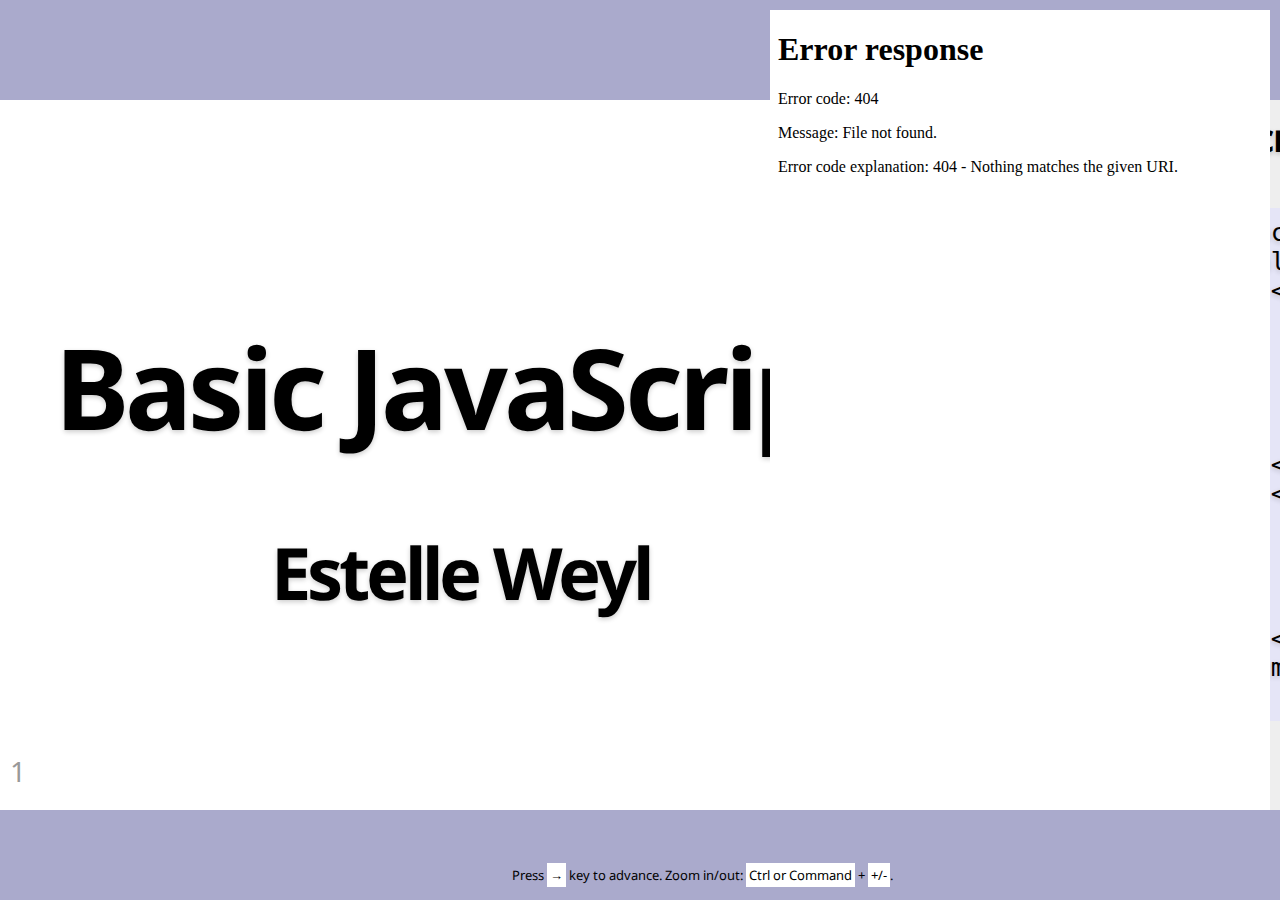
==== index.html @ f4d11ced "Hopefully gh pages exists" ====
<!doctype HTML>
<html> 
  <head> 
    <meta charset="utf-8" />
    <title>Intro to JavaScript: Part 1</title>
    <link href="http://fonts.googleapis.com/css?family=Droid+Sans|Droid+Sans+Mono|Tangerine" rel="stylesheet" type="text/css" />
<link href="css.css" rel="stylesheet"/>
    
  </head> 
  <body> 
  
  <div id="topinfo">
  </div>
  
  <div id="info">
    <p>Press <span class="key">&rarr;</span> key to advance.
    Zoom in/out: <span class="key">Ctrl or Command</span> + <span class="key">+/-</span>.
    </p>
  </div>
  
  <div id="presentation">
  
   <div id="presentation-counter"></div>
      
   <div id="slides">
   
    
    <div class="slide intro">
     <header><hgroup> 
      <h1>Basic JavaScript</h1> 
      <h2>Estelle Weyl</h2>
     </hgroup></header>
    </div> 
    
    
   <div class="slide normal"> 
     <header><h1>Javascript in HTML</h1></header> 
     <section class="content"> 
     <pre contenteditable>&lt;!doctype html&gt;
&lt;html&gt;
    &lt;head&gt;
        &lt;title&gt;This is a document&lt;/title&gt;
        <span class="imp">&lt;script href=&quot;js/script.js&quot;&gt;&lt;/script&gt;</span>
        <span class="imp">&lt;script&gt;</span>
        	/* code goes here */
        <span class="imp">&lt;/script&gt;</span>
    &lt;/head&gt;
    &lt;body onload=&quot;badPlaceToPutJSButAllowed();&quot;&gt;
        <span class="imp">&lt;script&gt;</span>
       	 // also allowed here
        <span class="imp">&lt;/script&gt;</span>
        <span class="imp">&lt;script href=&quot;js/script2.js&quot;&gt;&lt;/script&gt;</span>
    &lt;/body&gt;
&lt;/html&gt;
     </pre>
     </section>
 </div> 
   
    
  <div class="slide normal"> 
     <header><h1>Sytnax</h1></header> 
     <section class="content"> 
     <p>Statments</p>
     <pre contenteditable>
     alert('this is an alert');
     var addition = 14 * 7;
     </pre>
     <p>Comments
     <pre contenteditable>
     // this is a single line comment
     
     /* 
        this is a multi-
        line comment
     */</pre>
     </section>
 </div>    
    
    <div class="slide normal"> 
     <header><h1>Types of Data</h1></header> 
     <section class="content"> 
     <ul>
     	<li>Numbers </li>
        <li>Strings</li>
        <li>Booleans</li>
        <li>Objects</li>
     </ul>
    
     <pre contenteditable>     'Estelle'
     "Estelle"
     "It's JavaScript"
     'It\'s JavaScript'
     true
     27
     3.1415
     window</pre>
     <p>Everything in JavaScript is an Object!</p>
     </section>
    </div>
    
   
    
    
    
    <div class="slide normal"> 
     <header><h1>Declaring Strings</h1></header> 
     <section class="content"> 
     <pre contenteditable>'Estelle'
"Estelle"
'It\'s JavaScript'
'\'\\\' is called a \'back slash\''</pre>
          <pre contenteditable>var goodString = "Really long strings" + 
  " can be concatenated across lines";

var goodString = "This is\
 another way of creating\
 a multi-line string"

var badString = &quot;This will
 fail&quot;        
          </pre>
     </section>
    </div>
    
    
     <div class="slide normal"> 
     <header><h1>Variables</h1></header> 
     <section class="content"> 
     <pre contenteditable>
// 2 steps: Name and declare the variable
var firstName;
firstName = "Estelle";

// Name and declare in one step
var firstName = "Estelle";
     </pre>
     <ul>
     	<li>begin with letters, numbers, $ or _</li>
     	<li>only contain  letters, numbers, $ and _</li>
     	<li>case sensitive</li>
     	<li>Avoid reserved words &rarr;</li>
     	<li>Choose clarity and meaning</li>
     	<li>pick a naming convention and stick with it</li>
     </ul>
     </section>
 </div> 


    
    
     <div class="slide normal"> 
     <section class="content" style="-webkit-column-count:4">
     <ul>
  <li>break</li>
  <li>case</li>
  <li>catch</li>
  <li>continue</li>
  <li>debugger</li>
  <li>default</li>
  <li>delete</li>
  <li>do</li>
  <li>else</li>
  <li>finally</li>
  <li>for</li>
  <li>function</li>
  <li>if</li>
  <li>in</li>
  <li>instanceof</li>
  <li>new</li>
  <li>return</li>
  <li>switch</li>
  <li>this</li>
  <li>throw</li>
  <li>try</li>
  <li>typeof</li>
  <li>var</li>
  <li>void</li>
  <li>while</li>
  <li style="border-bottom:1px solid">with</li>

       <li>class</li>
       <li>enum</li>
       <li>export</li>
       <li>extends</li>
       <li>import</li>
       <li>super</li>
       <li>implements</li>
       <li>interface</li>
       <li>let</li>
       <li>package</li>
       <li>private</li>
       <li>protected</li>
       <li>public</li>
       <li>static</li>
       <li style="border-bottom:1px solid">yield</li>
       <li>abstract</li>
       <li>boolean</li>
       <li>byte</li>
       <li>char</li>
       <li>const</li>
       <li>double</li>
       <li>final</li>
       <li>float</li>
       <li>goto</li>
       <li>import</li>
       <li>int</li>
       <li>long</li>
       <li>native</li>
       <li>short</li>
       <li>synchronized</li>
       <li>throws</li>
       <li>transient</li>
       <li style="border-bottom:1px solid">volatile</li>
   
     <li>true</li>
     <li>false</li>
     <li>null</li>
     <li>undefined</li>
     </ul>
     </section>
 </div>   
    
    
 <div class="slide normal"> 
     <header><h1>Reserved for Browser</h1></header> 
     <section class="content" style="-webkit-column-count: 2"> 
     <ul>
       <li>alert</li>
       <li>blur</li>
       <li>closed</li>
       <li>document</li>
       <li>focus</li>
       <li>frames</li>
       <li>history</li>
       <li>innerHeight</li>
       <li>innerWidth</li>
       <li>length</li>
       <li>location</li>
       <li>navigator</li>
       <li>open</li>
       <li>outerHeight</li>
       <li>outerWidth</li>
       <li>parent</li>
       <li>screen</li>
       <li>screenX</li>
       <li>screenY</li>
       <li>statusbar</li>
       <li>window</li>
     </ul>
     </section>
 </div> 
 
      
 <div class="slide normal"> 
     <header><h1>Declaring Variables</h1></header> 
     <section class="content"> 
     <pre contenteditable>
var firstName, lastName, age, isAwesome;
    firstName = "Estelle";
    lastName = 'Weyl';
    age = 29;
    isAwesome = true;</pre>
     <pre contenteditable>
var firstName = "Estelle";
var lastName = 'Weyl';
var age = 29;
var isAwesome = true;</pre>
     <pre contenteditable>
var firstName = "Estelle",
    lastName = 'Weyl',
    age = 29,
    isAwesome = true; </pre>
      <pre contenteditable>var firstName="Estelle",lastName='Weyl',age=29,isAwesome=true;</pre>
     </section>
 </div> 

      
      
        
    <div class="slide normal advanced"> 
     <header><h1>Loosely typed language</h1></header> 
     <section class="content"> 
     <pre contenteditable>var anyValue = 'red ribbon'; // string
    anyValue = 24; // number   
    anyValue = true; // boolean
    anyValue = [3, 'red ribbon', true, 24]; //array</pre>
     </section>
 </div> 
    
 
 <div class="slide intro"> 
     <header><h1 style="text-decoration:line-through; ">Global Scope</h1></header> 
     <section class="content"> 
     </section>
 </div>

 <div class="slide normal advanced"> 
     <header><h1>Object Notation</h1></header> 
     <section class="content"> 
     <pre contenteditable>
 var person = {
    firstName: "Estelle",
    lastName: 'Weyl',
    age: 29,
    isAwesome: true
 }; </pre>
     
      <pre contenteditable>
 var person;
    person['firstName'] = "Estelle",
    person['lastName'] = 'Weyl',
    person['age'] = 29,
    person['isAwesome'] = true; </pre>
     
     
      <pre contenteditable>	
 var person;
    person.firstName =  "Estelle",
    person.lastName =  'Weyl',
    person.age = 29,
    person.isAwesome = true;</pre>
     </section>
 </div> 

 
   
        
    <div class="slide normal"> 
     <header><h1>Basic Math</h1></header> 
     <section class="content">
     <p>Operators</p>
     <ul><li>+</li>
       <li>-</li>
       <li>*</li>
       <li>/</li>
       <li>%</li>
     </ul> 
<pre contenteditable>var cost = 2.5;
var quantity = 10;
var total = cost * quantity;</pre>
<ul><li>Order of operations is same as math. Use parentheses</li>
<li>modulo &rarr; remainder</li>
</ul>
     </section>
 </div> 
   
 <div class="slide normal"> 
     <header><h1>Concatenation</h1></header> 
     <section class="content"> 
     <pre contenteditable>var firstName = "Estelle";
var lastName = "Weyl";
var fullName = firstName + " " + lastName;</pre>
<p>Joining Numbers and String</p>
<pre contenteditable>var sentence = firstName + " is not really " + age + " years old";</pre>
<pre>var notMath = '2' + 4 // 24
var yupMath = <span class="imp">+</span>'2' + 4; // 6
var yupMath = <span class="imp">Number(</span>'2'<span class="imp">)</span> + 4; // 6
var notMath = Number('2foo') + 4 // <span class="imp">NaN</span>
var yupMath = <span class="imp">parseInt(</span>'2foo'<span class="imp">)</span> + 4; // 6</pre>
     </section>
 </div>   
  
  <div class="slide normal"> 
     <header><h1>Operator Sortcuts</h1></header> 
     <section class="content"><ul style="float:left; margin-right:40px;"><li>+=</li>
       <li>-=</li>
       <li>*=</li>
       <li>/=</li>
       <li>++</li>
       <li>--</li>
     </ul>  
     <pre contenteditable style="float:left;">var increment += 1;
  ++increment;
    increment++;
var decrement -= 1;
  --decrement;
    decrement--;

    errorMessage += " " + newError;</pre>
    <pre contenteditable style="clear: both">var iteration = 0;
console.log('value of iteration is: ' + iteration++);
console.log('value of iteration is: ' + ++iteration);
</pre>
     </section>
 </div>  
  
  
  <div class="slide normal"> 
     <header><h1>MadLibs with Window Methods</h1></header> 
     <section class="content"> 
     <pre contenteditable>var color = window.prompt('Your favorite color');
var tool = window.prompt('What do you draw with?');
var count = window.prompt('Favorite Number?');
window.alert(count + ' ' + color + ' ' + tool + 's');</pre>

<pre contenteditable>var answers = {
  color: window.prompt('Favorite Color'),
  tool: window.prompt('Analog Printer?'),
  count: window.prompt('Favorite Number?'),
  message: answers.count + ' ' + answers.color + ' ' + answers.tool + 's',
  annoy: function(){ 
      alert('You told us: ' + answers.message);
    }
};
alert(answers.message);
answers.annoy();</pre>
     </section>
 </div>  
  
   <div class="slide intor"> 
     <header><h1>Exercise</h1></header> 
     <section class="content">
     <p>Get the answers to these math problems:</p>
     	<ul>
        	<li>27 * 6 - 18</li>
            <li>The value of 28 ÷ 2</li>
            <li>the remainder of 29 ÷ 3</li>
       </ul>
     <p>Get the browser to alert your name</p>
     <p>Get the browser to approximate your age with current year and birth year</p> 
     </section>
 </div>
 
 <div class="slide intro"> 
     <header><h1>Next</h1></header> 
     <section class="content">
     <a href="part_02.html">Go</a> 
     </section>
 </div>
   </div>
   
 
   <iframe src="console/index.html" id="console" frameborder="0"></iframe>
   
  </div>
  
  <script src="slides.js"></script>
  <!--[if lt IE 9]>
  <script 
  src="http://ajax.googleapis.com/ajax/libs/chrome-frame/1/CFInstall.min.js"></script>
  <script>CFInstall.check({ mode: "overlay" });</script>
  <![endif]--> 
  </body> </html>
---- css.css ----
@charset "UTF-8";
/* CSS Document */

body {
  font-size: 20px;
  font-family: 'Droid Sans', sans-serif;
  padding: 0;
  margin: 0;
  width: 100%;
  height: 100%;
  position: absolute;
  left: 0px; top: 0px;
}#info {
  font-size: small;
  position: absolute;
  bottom: 0px;
  left: 40%;
  z-index: 500;}
#topinfo {
  font-size: small;
  position: absolute;
  top: 5px;
  right: 5px;
  z-index: 500;}
.key {
  color: black;
  display: inline-block;
  padding: 3px 3px 3px 3px;
  text-shadow: none;
  letter-spacing: 0;
  position: relative;
  background: white;}
#presentation {
  position: absolute;
  height: 100%;
  width: 100%;
  left: 0px;
  top: 0px;
  display: block;
  overflow: hidden;
  background: #aac;}
.slides {
  padding-top: 10px;
  padding-bottom: 10px;
  width: 100%;
  height: 100%;
  left: 0;
  top: 0;
  position: absolute;
  display: block;
  -webkit-transition: -webkit-transform 1s ease-in-out;
  -moz-transition: -moz-transform 1s ease-in-out;
  -o-transition: -o-transform 1s ease-in-out;
  transition: transform 1s ease-in-out;  /* so it's visible in the iframe. */
  -webkit-transform: scale(0.8);
  -moz-transform: scale(0.8);
  -o-transform: scale(0.8);
  transform: scale(0.8);}
.slide {
  display: none;
  position: absolute;
  overflow: hidden;
  width: 900px;
  height: 700px;
  left: 50%;
  top: 50%;
  margin-top: -350px;
  background-color: #eee;
  -webkit-transition: all 0.25s ease-in-out;
  -moz-transition: all 0.25s ease-in-out;
  -o-transition: all 0.25s ease-in-out;
  transition: all 0.25s ease-in-out;
  -webkit-transform: scale(1);
  -moz-transform: scale(1);
  -o-transform: scale(1);
  transform: scale(1);
  padding-left: 20px;
  padding-top: 10px;}
.slide.intro {
  text-align: center;
  font-size: 200%;}
.slide.intro hgroup {
  margin-top: 200px;}
.content {
  font-size: 140%;}
.content input, button {
  font-size: 140%;}
.content td {
   border: 1px solid black;}
.invalid {
  background-color: red;}
.slide.section,.slide.intro {
  text-align: center;}
.slide.section,.slide.intro header {
  font-size: 200%;}
.slide li {
  margin-bottom: 10px;}
.slide img {
  max-height: 90%;
  border: 1px solid white;
  box-shadow: rgba(0, 0, 0, 0.1) 0 2px 5px;
  -webkit-box-shadow: rgba(0, 0, 0, 0.1) 0 2px 5px;
  -moz-box-shadow: rgba(0, 0, 0, 0.1) 0 2px 5px;
  text-align: center;}
.slide:nth-child(even) {}.slide:nth-child(odd) {}.slide p, .slide textarea {
  font-size: 120%;}
.slide .counter {
  color: #999999;
  position: absolute;
  left: 20px;
  bottom: 20px;
  display: block;
  font-size: 70%;}
.slide.title > .counter,.slide.segue > .counter,.slide.mainTitle > .counter {
  display: none;}
.force-render {
  display: block;
  visibility: hidden;}
.slide.far-past {
  display: block;
  margin-left: -2400px;}
.slide.past {
  visibility: visible;
  display: block;
  margin-left: -1600px;}
.slide.current {
  visibility: visible;
  display: block;
  margin-left: -650px;}
.slide.future {
  visibility: visible;
  display: block;
  margin-left: 500px;}
.slide.far-future {
  display: block;
  margin-left: 1500px;}
body.three-d div.slides {
  -webkit-transform: translateX(50px) scale(0.8) rotateY(10deg);
  -moz-transform: translateX(50px) scale(0.8) rotateY(10deg);
  -o-transform: translateX(50px) scale(0.8) rotateY(10deg);
  transform: translateX(50px) scale(0.8) rotateY(10deg);}
/* Content */header {
  font-weight: normal;
  letter-spacing: -.05em;
  text-shadow: rgba(0, 0, 0, 0.2) 0 2px 5px;
  left: 30px;
  top: 25px;
  font-size: 140%;}
h1 {
  font-size: 140%;
  margin-bottom: 0px;}
h2 {
  font-size: 90%;}
h1:first-child {
  margin-top: 0;}
section, footer {
  text-shadow: rgba(0, 0, 0, 0.2) 0 2px 5px;
  margin: 20px 30px 0;
  display: block;
  overflow: hidden;}
footer {
  font-size: 100%;
  margin: 20px 0 0 30px;}
a {
  color: inherit;
  display: inline-block;
  text-decoration: none;
  line-height: 110%;
  border-bottom: 2px solid #3f3f3f;}
pre {
  text-align: left;
  font-size: 90%;
  padding: 10px 20px;
  background: rgba(220, 220, 255, 0.5);
  -webkit-border-radius: 8px;
  -khtml-border-radius: 8px;
  -moz-border-radius: 8px;
  border-radius: 8px;
  bord3r: 1px solid rgba(255, 0, 0, 0.2);
  -webkit-user-modify: read-write-plaintext-only;}
pre b {
  font-weight: normal;
  color: #c61800;
  text-shadow: #c61800 0 0 1px;
  /*letter-spacing: -1px;*/}pre em {
  font-weight: normal;
  font-style: normal;
  color: #18a600;
  text-shadow: #18a600 0 0 1px;}
div.example {
  display: block;
  padding: 10px 20px;
  background: rgba(255, 255, 255, 0.4);
  -webkit-border-radius: 8px;
  -khtml-border-radius: 8px;
  -moz-border-radius: 8px;
  border-radius: 8px;
  margin-bottom: 10px;
  border: 1px solid rgba(0, 0, 0, 0.2);}
video {
  -moz-border-radius: 8px;
  -khtml-border-radius: 8px;
  -webkit-border-radius: 8px;
  border-radius: 8px;
  border: 1px solid rgba(0, 0, 0, 0.2);}
#presentation-counter {
  color: #ccc;
  font-size: 70%;
  letter-spacing: 1px;
  position: absolute;
  top: 40%;
  left: 0;
  width: 100%;
  text-align: center;}
div:not(.current).reduced {
  -webkit-transform: scale(0.8);
  -moz-transform: scale(0.8);
  -o-transform: scale(0.8);
  transform: scale(0.8);}
.no-transitions {
  -webkit-transition: none;
  -moz-transition: none;
  -o-transition: none;
  transition: none;}
.no-gradients {
  background: none;
  background-color: #fff;}
.advanced {outline:5px dotted #BE197E;}
.imp, pre strong {color:#BE197E; font-weight:bold}
    </style>
    
@media print {
		.slide {
		  page-break-inside: avoid;
		  page-break-after: always;
		  visibility: visible !important;
		  font-size: 20pt;
		  font-family: Arial, sans-serif;}
		@page {
		  size: landscape;}
		body {
		  font-size: 12pt;
		  background: white;}
		header h1 {
		  border-top: 2pt solid gray;
		  border-bottom: 1px dotted silver;}
		#presentation-counter, #info, #topinfo, .counter {
		  display: none}
}
#console {
	width: 500px;
	height: 800px;
	position:absolute;
	top:10px;
	right: 10px;
	background-color: #fff;	
}

.slide:nth-child(even) {}
.slide:nth-child(odd) { background-color: #fff;}
p + pre{margin-top: -1em; } pre+small {margin-top: -0.8em; display:block;  opacity:0.5; text-indent: 1em;}
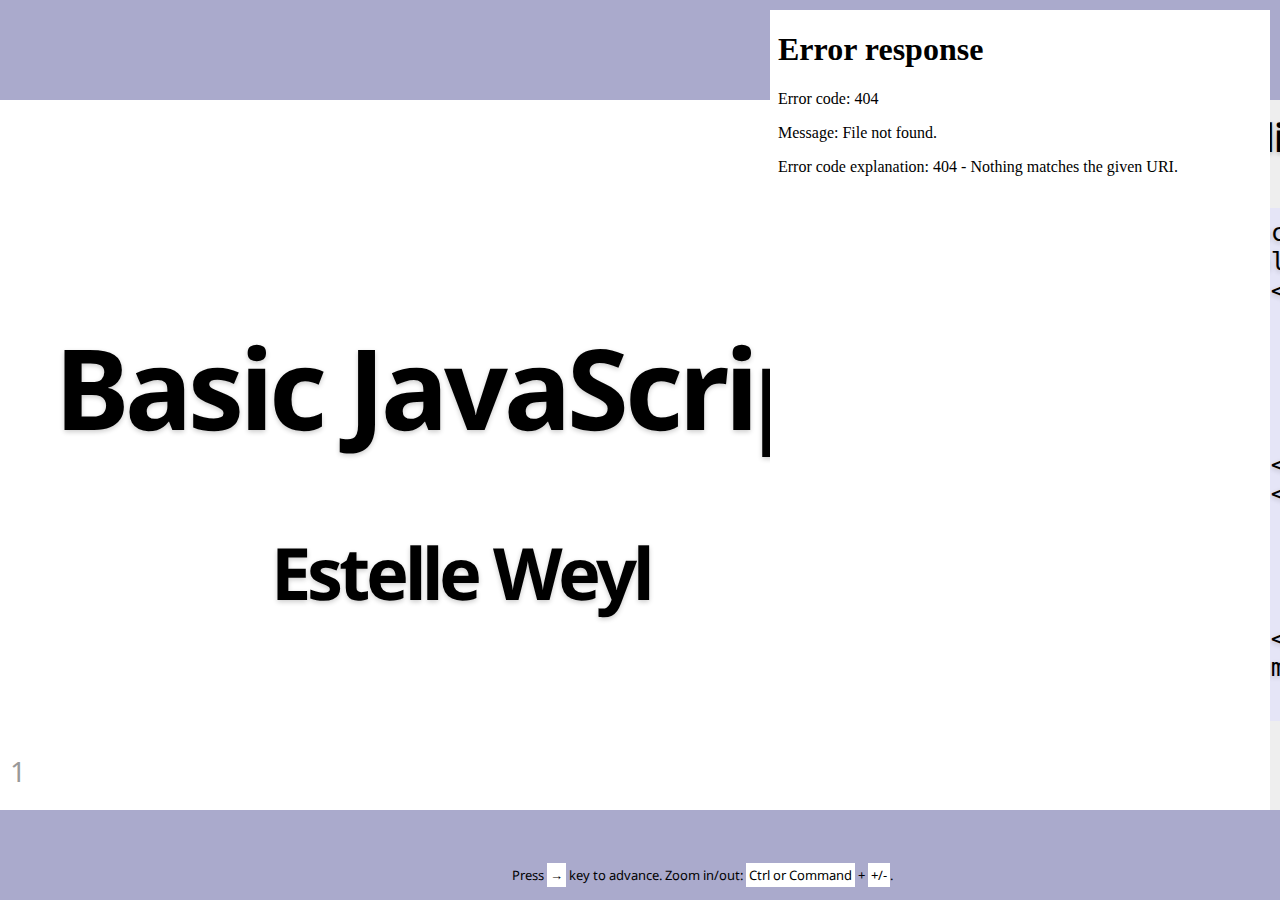
==== commit 19ae95d3: "edits" ====
--- a/index.html
+++ b/index.html
@@ -34,7 +34,7 @@
     
     
    <div class="slide normal"> 
-     <header><h1>Javascript in HTML</h1></header> 
+     <header><h1>Including Javascript in your HTML</h1></header> 
      <section class="content"> 
      <pre contenteditable>&lt;!doctype html&gt;
 &lt;html&gt;
@@ -55,24 +55,37 @@
      </pre>
      </section>
  </div> 
-   
+   <div class="slide normal"> 
+     <header><h1>Exercise</h1></header> 
+     <section class="content"> 
+      <p>Try it!<br><a href="files/01_includejs.html">Basic HTML5 template</a></p>
+      <ul>
+      	<li>Add an external script in the head</li>
+      	<li>Add an embedded script in the head</li>
+      	<li>Add an external script in the body</li>
+      	<li>Add an embedded script in the head</li>
+      </ul>
+     </section>
+ </div>
     
   <div class="slide normal"> 
      <header><h1>Sytnax</h1></header> 
      <section class="content"> 
      <p>Statments</p>
-     <pre contenteditable>
-     alert('this is an alert');
-     var addition = 14 * 7;
+     <pre contenteditable>alert('this is an alert');
+var addition = 14 * 7;
+var functionName = function(){
+    alert('an alert');
+};
      </pre>
      <p>Comments
-     <pre contenteditable>
-     // this is a single line comment
+     <pre contenteditable>// this is a single line comment
      
-     /* 
-        this is a multi-
-        line comment
-     */</pre>
+/* 
+   this is a multi-
+   line comment
+*/</pre>
+ <p>Exercise: <a href="files/01_includejs.html">Add comments to the last file</a></p>
      </section>
  </div>    
     
@@ -119,6 +132,7 @@
 var badString = &quot;This will
  fail&quot;        
           </pre>
+<p>Exercise: Copy &amp; Paste above strings in console</p>
      </section>
     </div>
     
@@ -280,10 +294,14 @@
     <div class="slide normal advanced"> 
      <header><h1>Loosely typed language</h1></header> 
      <section class="content"> 
-     <pre contenteditable>var anyValue = 'red ribbon'; // string
-    anyValue = 24; // number   
-    anyValue = true; // boolean
-    anyValue = [3, 'red ribbon', true, 24]; //array</pre>
+     <pre contenteditable>var anyValue = 'red ribbon';		// string
+     
+     
+anyValue = 24; 				// number   
+
+anyValue = true; 			// boolean
+
+anyValue = [3, 'red ribbon', true, 24];	//array</pre>
      </section>
  </div> 
     
@@ -343,20 +361,68 @@
 </ul>
      </section>
  </div> 
-   
+ 
+ 
+ <div class="slide normal"> 
+<header><h1>Addition &amp; Subtraction</h1></header> 
+<section class="content"> 
+<pre contenteditable style="font-size: larger">var easy = 2 + 2;
+var hard = 6298 + 3817;
+var sum = easy + hard;</pre>
+<pre contenteditable style="font-size:larger">var easy = 10 - 5;
+var hard = 6298 - 3817;
+var difference = hard - easy;</pre>
+</section>
+</div> 
+ 
+ <div class="slide normal"> 
+<header><h1>Multiplication &amp; Division</h1></header> 
+<section class="content"> 
+<pre contenteditable  style="font-size: larger">var easy = 5 * 5;
+var hard = 11 * 7;
+var product = easy * hard;</pre>
+
+<pre contenteditable  style="font-size: larger">var easy = 5 / 5;
+var hard = 51 / 17;
+var quotient = hard / easy;</pre>
+</section>
+</div> 
+ 
+<div class="slide normal"> 
+<header><h1>Modulus</h1></header> 
+<section class="content"> 
+<pre contenteditable  style="font-size: larger">var easy = 10 % 7;
+var hard = 41 % 7;
+var modulus = hard % easy;</pre>
+</section>
+<p style="font-size: larger">Exercise:</p>
+<ul style="font-size: larger">
+	<li>Guess the values are for the 3 slides?</li>
+    <li>Test the values in the console</li>
+    <li>Write a few equations and test in console</li>
+    </ul>
+    
+</div> 
+ 
+  
+  
+ 
+  
  <div class="slide normal"> 
      <header><h1>Concatenation</h1></header> 
      <section class="content"> 
      <pre contenteditable>var firstName = "Estelle";
 var lastName = "Weyl";
+var age = 29;
 var fullName = firstName + " " + lastName;</pre>
 <p>Joining Numbers and String</p>
 <pre contenteditable>var sentence = firstName + " is not really " + age + " years old";</pre>
-<pre>var notMath = '2' + 4 // 24
-var yupMath = <span class="imp">+</span>'2' + 4; // 6
-var yupMath = <span class="imp">Number(</span>'2'<span class="imp">)</span> + 4; // 6
-var notMath = Number('2foo') + 4 // <span class="imp">NaN</span>
-var yupMath = <span class="imp">parseInt(</span>'2foo'<span class="imp">)</span> + 4; // 6</pre>
+<pre>var notMath = '2' + 4;			// 24
+var yupMath = <span class="imp">+</span>'2' + 4; 		// 6
+var yupMath = <span class="imp">Number(</span>'2'<span class="imp">)</span> + 4; 		// 6
+var notMath = Number('2foo') + 4 	// <span class="imp">NaN</span>
+var yupMath = <span class="imp">parseInt(</span>'2foo'<span class="imp">)</span> + 4;	// 6</pre>
+<p>Exercise: Try the expressions above, and your own</p>
      </section>
  </div>   
   
@@ -397,12 +463,13 @@
   color: window.prompt('Favorite Color'),
   tool: window.prompt('Analog Printer?'),
   count: window.prompt('Favorite Number?'),
-  message: answers.count + ' ' + answers.color + ' ' + answers.tool + 's',
+  message: function(){
+	  return answers.count + ' ' + answers.color + ' ' + answers.tool + 's';
+  },
   annoy: function(){ 
-      alert('You told us: ' + answers.message);
-    }
+      alert('You told us: ' + answers.message());
+  }
 };
-alert(answers.message);
 answers.annoy();</pre>
      </section>
  </div>  
@@ -435,9 +502,5 @@
   </div>
   
   <script src="slides.js"></script>
-  <!--[if lt IE 9]>
-  <script 
-  src="http://ajax.googleapis.com/ajax/libs/chrome-frame/1/CFInstall.min.js"></script>
-  <script>CFInstall.check({ mode: "overlay" });</script>
-  <![endif]--> 
+
   </body> </html>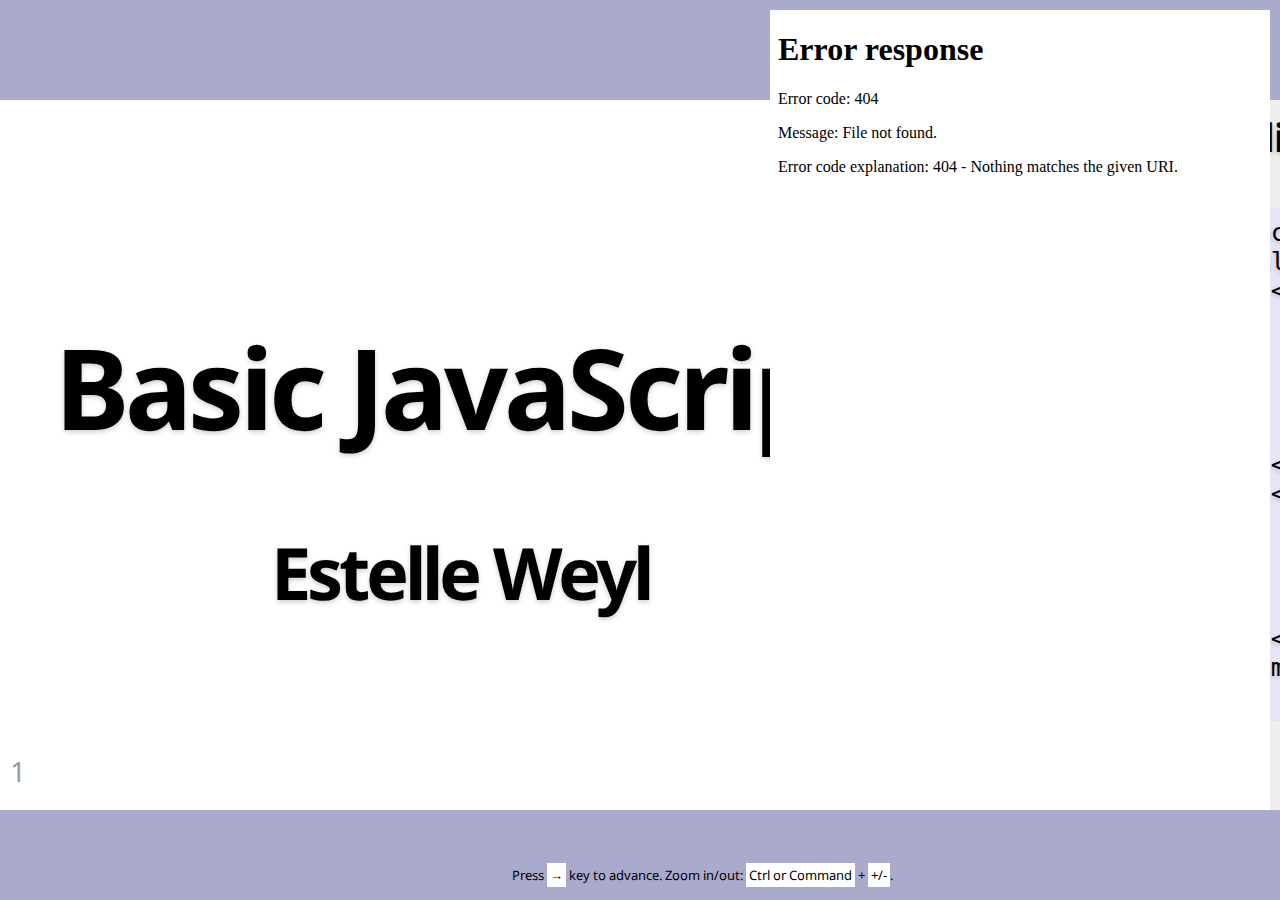
==== commit e37dba46: "minor typo fixes" ====
--- a/index.html
+++ b/index.html
@@ -63,15 +63,15 @@
       	<li>Add an external script in the head</li>
       	<li>Add an embedded script in the head</li>
       	<li>Add an external script in the body</li>
-      	<li>Add an embedded script in the head</li>
+      	<li>Add an embedded script in the body</li>
       </ul>
      </section>
  </div>
     
   <div class="slide normal"> 
-     <header><h1>Sytnax</h1></header> 
-     <section class="content"> 
-     <p>Statments</p>
+     <header><h1>Syntax</h1></header> 
+     <section class="content"> 
+     <p>Statements</p>
      <pre contenteditable>alert('this is an alert');
 var addition = 14 * 7;
 var functionName = function(){
@@ -323,16 +323,14 @@
     isAwesome: true
  }; </pre>
      
-      <pre contenteditable>
- var person;
+      <pre contenteditable>var person = new Object();
     person['firstName'] = "Estelle",
     person['lastName'] = 'Weyl',
     person['age'] = 29,
     person['isAwesome'] = true; </pre>
      
      
-      <pre contenteditable>	
- var person;
+      <pre contenteditable>var person = 'foo'; // or assign any objectish value
     person.firstName =  "Estelle",
     person.lastName =  'Weyl',
     person.age = 29,
@@ -425,9 +423,32 @@
 <p>Exercise: Try the expressions above, and your own</p>
      </section>
  </div>   
-  
+
+  
+<div class="slide normal"> 
+<header><h1>Loosely Typed language</h1></header> 
+<section class="content"> 
+<p>Type casting</p>
+<pre contenteditable>
+var yupMath = '2' * 1 + 4; 	// 6
+var yupMath = '2' * 4; 		// 8
+</pre>
+<p>&nbsp;</p>
+<pre contenteditable>
+if("1" == 1) {
+	// true
+}
+
+if("1" === 1) {
+	//false
+}</pre>
+</section>
+</div> 
+ 
+  
+
   <div class="slide normal"> 
-     <header><h1>Operator Sortcuts</h1></header> 
+     <header><h1>Operator Shortcuts</h1></header> 
      <section class="content"><ul style="float:left; margin-right:40px;"><li>+=</li>
        <li>-=</li>
        <li>*=</li>
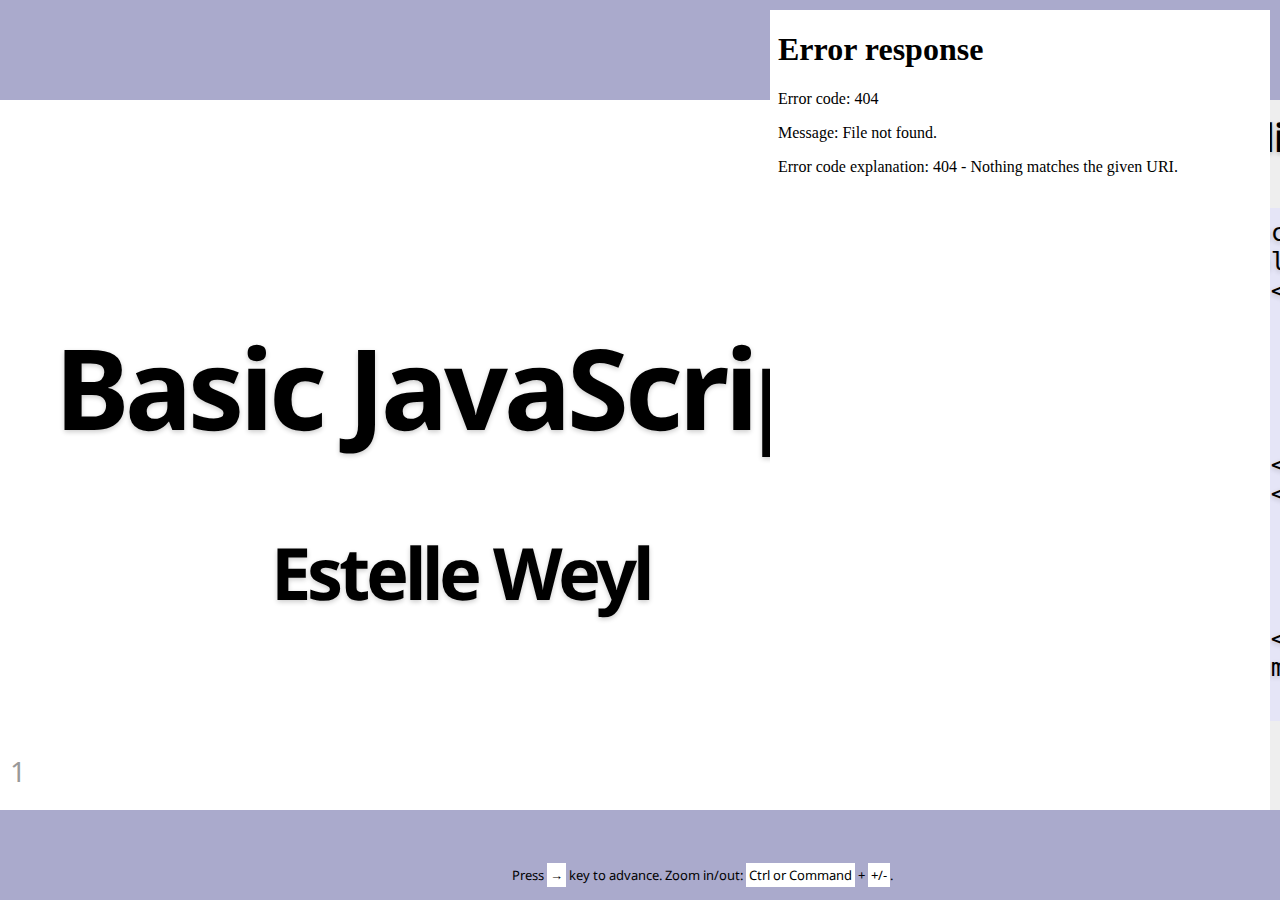
==== commit f70116ae: "Merge pull request #4 from emckean/master" ====
--- a/index.html
+++ b/index.html
@@ -40,7 +40,7 @@
 &lt;html&gt;
     &lt;head&gt;
         &lt;title&gt;This is a document&lt;/title&gt;
-        <span class="imp">&lt;script href=&quot;js/script.js&quot;&gt;&lt;/script&gt;</span>
+        <span class="imp">&lt;script src=&quot;js/script.js&quot;&gt;&lt;/script&gt;</span>
         <span class="imp">&lt;script&gt;</span>
         	/* code goes here */
         <span class="imp">&lt;/script&gt;</span>
@@ -49,7 +49,7 @@
         <span class="imp">&lt;script&gt;</span>
        	 // also allowed here
         <span class="imp">&lt;/script&gt;</span>
-        <span class="imp">&lt;script href=&quot;js/script2.js&quot;&gt;&lt;/script&gt;</span>
+        <span class="imp">&lt;script src=&quot;js/script2.js&quot;&gt;&lt;/script&gt;</span>
     &lt;/body&gt;
 &lt;/html&gt;
      </pre>
@@ -149,12 +149,12 @@
 var firstName = "Estelle";
      </pre>
      <ul>
-     	<li>begin with letters, numbers, $ or _</li>
-     	<li>only contain  letters, numbers, $ and _</li>
-     	<li>case sensitive</li>
+     	<li>Begin with letters, numbers, $ or _</li>
+     	<li>Only contain  letters, numbers, $ and _</li>
+     	<li>Case sensitive</li>
      	<li>Avoid reserved words &rarr;</li>
      	<li>Choose clarity and meaning</li>
-     	<li>pick a naming convention and stick with it</li>
+     	<li>Pick a naming convention and stick with it</li>
      </ul>
      </section>
  </div> 
@@ -354,7 +354,7 @@
 <pre contenteditable>var cost = 2.5;
 var quantity = 10;
 var total = cost * quantity;</pre>
-<ul><li>Order of operations is same as math. Use parentheses</li>
+<ul><li>Order of operations is same as math. (Use parentheses.)</li>
 <li>modulo &rarr; remainder</li>
 </ul>
      </section>
@@ -395,9 +395,9 @@
 </section>
 <p style="font-size: larger">Exercise:</p>
 <ul style="font-size: larger">
-	<li>Guess the values are for the 3 slides?</li>
-    <li>Test the values in the console</li>
-    <li>Write a few equations and test in console</li>
+	<li>Guess: what are the values for the 3 slides?</li>
+    <li>Test the values in the console.</li>
+    <li>Write a few equations and test in console.</li>
     </ul>
     
 </div> 
@@ -420,13 +420,13 @@
 var yupMath = <span class="imp">Number(</span>'2'<span class="imp">)</span> + 4; 		// 6
 var notMath = Number('2foo') + 4 	// <span class="imp">NaN</span>
 var yupMath = <span class="imp">parseInt(</span>'2foo'<span class="imp">)</span> + 4;	// 6</pre>
-<p>Exercise: Try the expressions above, and your own</p>
+<p>Exercise: Try the expressions above, and also try your own</p>
      </section>
  </div>   
 
   
 <div class="slide normal"> 
-<header><h1>Loosely Typed language</h1></header> 
+<header><h1>Loosely Typed Language</h1></header> 
 <section class="content"> 
 <p>Type casting</p>
 <pre contenteditable>
@@ -472,7 +472,7 @@
  </div>  
   
   
-  <div class="slide normal"> 
+  <div class="slide normal advanced""> 
      <header><h1>MadLibs with Window Methods</h1></header> 
      <section class="content"> 
      <pre contenteditable>var color = window.prompt('Your favorite color');
@@ -482,7 +482,7 @@
 
 <pre contenteditable>var answers = {
   color: window.prompt('Favorite Color'),
-  tool: window.prompt('Analog Printer?'),
+  tool: window.prompt('What do you draw with?'),
   count: window.prompt('Favorite Number?'),
   message: function(){
 	  return answers.count + ' ' + answers.color + ' ' + answers.tool + 's';
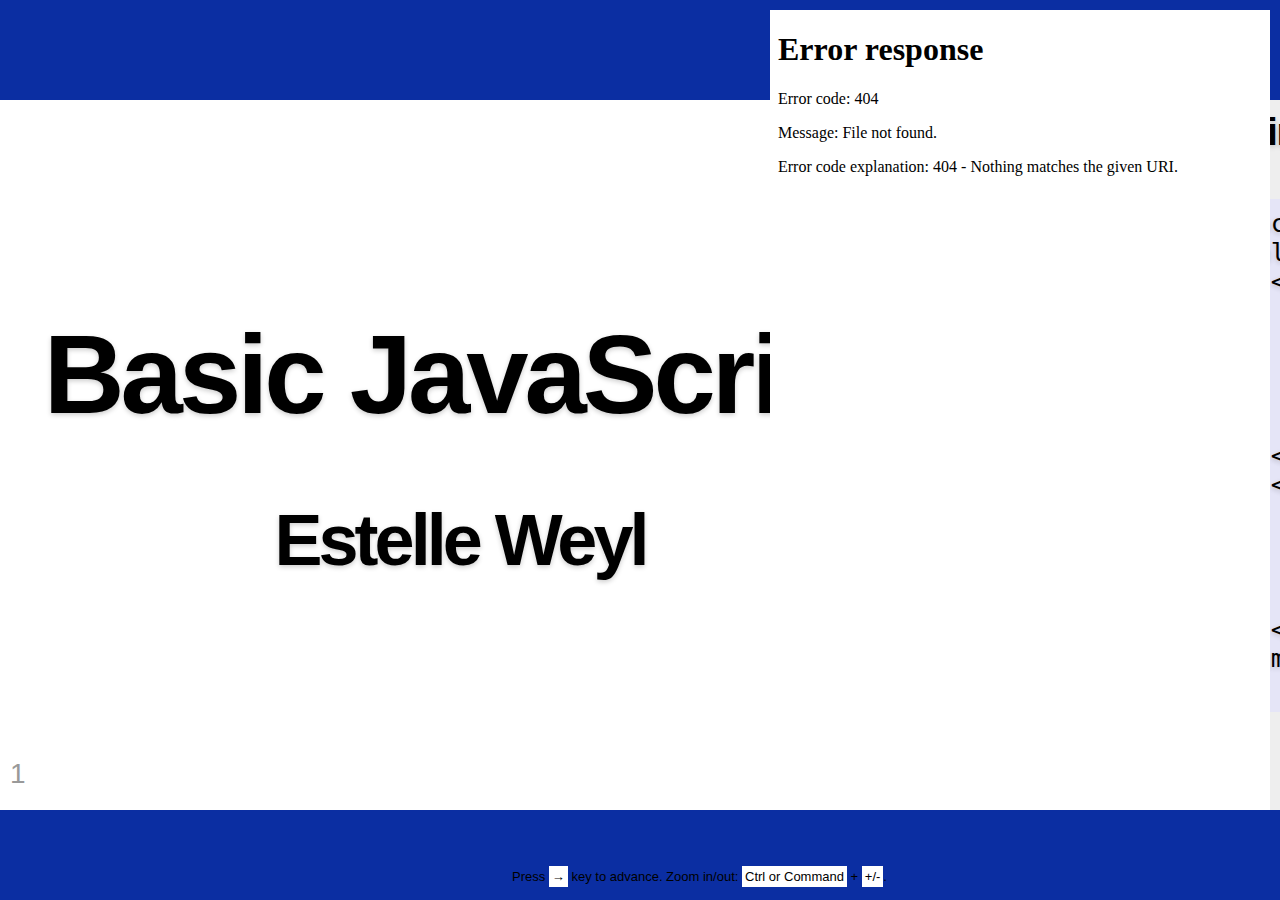
==== commit 61ea3561: "updates to the slides, including content and pretty colors" ====
--- a/index.html
+++ b/index.html
@@ -5,6 +5,7 @@
     <title>Intro to JavaScript: Part 1</title>
     <link href="http://fonts.googleapis.com/css?family=Droid+Sans|Droid+Sans+Mono|Tangerine" rel="stylesheet" type="text/css" />
 <link href="css.css" rel="stylesheet"/>
+<style>#presentation {background-color: #0B2EA2;}</style>
     
   </head> 
   <body> 
@@ -68,19 +69,40 @@
      </section>
  </div>
     
+    <div class="slide normal"> 
+     <header><h1>Warning!!!</h1></header> 
+     <section class="content">
+     <p class="explain">Now that you know how to include JavaScript in your webpages, realize that you should not include your JS in the &lt;head> in production. When your browser hits a script in a document while loading the page, it ceases all downloads and rendering until it finishes downloading, parsing and executing your script.</p>
+     <p class="explain">Put your scripts at the *end* of your documents to improve perceived download speed.</p>
+     <p class="explain">Your browser is single threaded. When downloading, parsing and executing JS, all other features (download, user interactions like button clicking, etc) are paused until your browser is finished with the JavaScript</p>  
+     </section>
+ </div>
+    
   <div class="slide normal"> 
      <header><h1>Syntax</h1></header> 
      <section class="content"> 
      <p>Statements</p>
-     <pre contenteditable>alert('this is an alert');
-var addition = 14 * 7;
-var functionName = function(){
+     <pre contenteditable>alert('this is an alert');</pre>
+<pre contenteditable>var addition = 14 * 7;</pre>
+<pre contenteditable>var functionName = function(){
     alert('an alert');
-};
-     </pre>
-     <p>Comments
+};</pre>
+
+<p class="explain">Don't worry if this slide doesn't make sense yet</p>
+</section>
+</div> 
+
+
+<div class="slide normal"> 
+<header><h1>Comments</h1></header> 
+<section class="content"> 
+<p class="explain">Comments make your code more understandable for those updating your code in the future, including YOU!</p>
+<p>Single Line Comments </p>
+
      <pre contenteditable>// this is a single line comment
-     
+</pre>
+<p>Multi Line Comments</p>
+<pre contenteditable>     
 /* 
    this is a multi-
    line comment
@@ -90,44 +112,83 @@
  </div>    
     
     <div class="slide normal"> 
-     <header><h1>Types of Data</h1></header> 
-     <section class="content"> 
+     <header><h1>Data Types</h1></header> 
+     <section class="content">
+     <h1>Primitive Types</h1> 
      <ul>
      	<li>Numbers </li>
         <li>Strings</li>
         <li>Booleans</li>
-        <li>Objects</li>
+        <li><code>null</code></li>
+        <li><code>undefined</code></li>
      </ul>
+       
     
      <pre contenteditable>     'Estelle'
-     "Estelle"
      "It's JavaScript"
      'It\'s JavaScript'
      true
      27
-     3.1415
-     window</pre>
-     <p>Everything in JavaScript is an Object!</p>
+     3.1415</pre>
+     <h1>Objects</h1>
+     <p style="margin:0">Everything else in JavaScript is an Object!</p>
      </section>
     </div>
-    
-   
-    
-    
-    
-    <div class="slide normal"> 
-     <header><h1>Declaring Strings</h1></header> 
+
+
+
+<div class="slide normal"> 
+<header><h1>Numbers</h1></header> 
+<section class="content"> 
+<pre contenteditable>3 === 3.0000000</pre>
+<ul>	
+	<li>64-bit float</li>
+	<li>A single number type</li>
+</ul>
+<pre contenteditable> 5e3 == 5000 
+0x12 == 18 // base 16
+ 010 ==  8 // base 8
+</pre>
+<p class="explain"><code>typeof NaN // "number"<br/>typeof Infinity // "number"</code></p>
+     </section>
+ </div>
+
+
+
+<div class="slide normal"> 
+     <header><h1>Implicit Type Coercion</h1></header> 
+     <section class="content"> 
+
+<pre contenteditable>
+ 3  + 3 ===  6
+"3" + 3 === "33"
+ 3  * 1 ===  3
+"3" * 1 ===  3
+</pre>
+</section>
+</div> 
+
+  
+
+ 
+  
+
+
+
+
+ <div class="slide normal"> 
+     <header><h1>String Basics</h1></header> 
      <section class="content"> 
      <pre contenteditable>'Estelle'
 "Estelle"
 'It\'s JavaScript'
-'\'\\\' is called a \'back slash\''</pre>
+'\'\\\' is called a \'back slash\''
+"Don't need to escape with mixed quotes"</pre>
           <pre contenteditable>var goodString = "Really long strings" + 
   " can be concatenated across lines";
 
-var goodString = "This is\
- another way of creating\
- a multi-line string"
+var goodString = "This may work but is a \
+  bad idea. Space at end?"
 
 var badString = &quot;This will
  fail&quot;        
@@ -137,27 +198,91 @@
     </div>
     
     
+    
+
+<div class="slide normal"> 
+<header><h1>Booleans</h1></header> 
+<section class="content"> 
+<pre contenteditable>true
+false</pre>
+<pre contenteditable>var truthy = true,
+    falsey = false;</pre>
+</section>
+</div>
+
+
+   
+<div class="slide normal"> 
+<header><h1>Variables &amp; Assignment</h1></header> 
+<section class="content">
+<h1>Variable</h1>
+<pre contenteditable>var firstName;</pre>
+<p class="explain">Variables that are declared but not assigned return <code>undefined</code></p>
+<h1>Assignment</h1>
+<pre contenteditable>firstName = "Estelle";</pre>
+<h1>Variable and Assignment</h1>
+<pre contenteditable>var firstName = "Estelle";</pre>
+
+</section>
+</div> 
+ 
+<div class="slide normal"> 
+<header><h1>Several Variables</h1></header> 
+<section class="content">
+<h1>Variables</h1>
+<pre contenteditable>var firstName, lastname, age;</pre>
+<h1>With Assignment</h1>
+<pre contenteditable>var firstName = "Estelle",
+    lastname = "Weyl",
+    age = 29;</pre>
+<p class="explain">You can declare (and assign) several variables in a single statement, with multi-line statements being way easier to read</p>
+</section>
+</div>   
+   
+ 
+ 
+ <div class="slide normal"> 
+     <header><h1>Declaring Variables</h1></header> 
+     <section class="content"> 
+     <pre contenteditable>
+var firstName, age, isAwesome;
+    firstName = "Estelle";
+    age = 29;
+    isAwesome = true;</pre>
+     <pre contenteditable>
+var firstName = "Estelle";
+var age = 29;
+var isAwesome = true;</pre>
+     <pre contenteditable>
+var firstName = "Estelle",
+    age = 29,
+    isAwesome = true; </pre>
+      <pre contenteditable>var firstName="Estelle",age=29,isAwesome=true;</pre>
+     </section>
+ </div>   
+   
+    
+   
      <div class="slide normal"> 
      <header><h1>Variables</h1></header> 
      <section class="content"> 
-     <pre contenteditable>
-// 2 steps: Name and declare the variable
-var firstName;
-firstName = "Estelle";
-
-// Name and declare in one step
-var firstName = "Estelle";
-     </pre>
+    
      <ul>
      	<li>Begin with letters, numbers, $ or _</li>
      	<li>Only contain  letters, numbers, $ and _</li>
      	<li>Case sensitive</li>
-     	<li>Avoid reserved words &rarr;</li>
+     	<li>Avoid reserved words <i class="explain">see next slide &rarr;</i></li>
      	<li>Choose clarity and meaning</li>
      	<li>Pick a naming convention and stick with it</li>
      </ul>
      </section>
- </div> 
+ </div>     
+    
+    
+  
+    
+    
+
 
 
     
@@ -264,51 +389,31 @@
      </section>
  </div> 
  
-      
- <div class="slide normal"> 
-     <header><h1>Declaring Variables</h1></header> 
-     <section class="content"> 
-     <pre contenteditable>
-var firstName, lastName, age, isAwesome;
-    firstName = "Estelle";
-    lastName = 'Weyl';
-    age = 29;
-    isAwesome = true;</pre>
-     <pre contenteditable>
-var firstName = "Estelle";
-var lastName = 'Weyl';
-var age = 29;
-var isAwesome = true;</pre>
-     <pre contenteditable>
-var firstName = "Estelle",
-    lastName = 'Weyl',
-    age = 29,
-    isAwesome = true; </pre>
-      <pre contenteditable>var firstName="Estelle",lastName='Weyl',age=29,isAwesome=true;</pre>
-     </section>
- </div> 
+
+ 
 
       
       
         
-    <div class="slide normal advanced"> 
+    <div class="slide normal"> 
      <header><h1>Loosely typed language</h1></header> 
      <section class="content"> 
-     <pre contenteditable>var anyValue = 'red ribbon';		// string
+     <pre contenteditable>
+var anyValue = 'red ribbon';       // string
      
-     
-anyValue = 24; 				// number   
-
-anyValue = true; 			// boolean
-
-anyValue = [3, 'red ribbon', true, 24];	//array</pre>
+    anyValue = 24;                 // number   
+
+    anyValue = true;               // boolean
+
+    anyValue = [3, 'hello', true]; // array</pre>
+    <p class="explain">Unlike many other programming languages, JS is loosely typed. Variable types are not declared. Variable will be reassigned to a different type with assignment to a different type.</p>
      </section>
  </div> 
     
  
  <div class="slide intro"> 
      <header><h1 style="text-decoration:line-through; ">Global Scope</h1></header> 
-     <section class="content"> 
+     <section class="content"> <p class="explain" style="font-size: 2rem; text-align: left">Any variable declared outside of a function will have global scope. In the browser this means that all global variables and functions are methods and properties of the <code>window</code> object.<br/><br/> To avoid polluting the <code>window</code> object, namespace your code.</p>
      </section>
  </div>
 
@@ -318,21 +423,18 @@
      <pre contenteditable>
  var person = {
     firstName: "Estelle",
-    lastName: 'Weyl',
     age: 29,
     isAwesome: true
  }; </pre>
      
       <pre contenteditable>var person = new Object();
     person['firstName'] = "Estelle",
-    person['lastName'] = 'Weyl',
     person['age'] = 29,
     person['isAwesome'] = true; </pre>
      
      
-      <pre contenteditable>var person = 'foo'; // or assign any objectish value
+      <pre contenteditable>var person = {}; 
     person.firstName =  "Estelle",
-    person.lastName =  'Weyl',
     person.age = 29,
     person.isAwesome = true;</pre>
      </section>
@@ -370,6 +472,7 @@
 <pre contenteditable style="font-size:larger">var easy = 10 - 5;
 var hard = 6298 - 3817;
 var difference = hard - easy;</pre>
+<p><b>Exercise:</b> Get the values for easy, hard, sum and difference</p>
 </section>
 </div> 
  
@@ -383,6 +486,8 @@
 <pre contenteditable  style="font-size: larger">var easy = 5 / 5;
 var hard = 51 / 17;
 var quotient = hard / easy;</pre>
+<p><b>Exercise:</b> Get the values for easy, hard, product and quotient</p>
+<p class="explain">Note: dividing any number by <code>0</code> returns <code>infinity</code></p>
 </section>
 </div> 
  
@@ -393,12 +498,16 @@
 var hard = 41 % 7;
 var modulus = hard % easy;</pre>
 </section>
-<p style="font-size: larger">Exercise:</p>
-<ul style="font-size: larger">
-	<li>Guess: what are the values for the 3 slides?</li>
-    <li>Test the values in the console.</li>
-    <li>Write a few equations and test in console.</li>
-    </ul>
+<p><b>Exercise:</b> Get the values for easy, hard and modulus.</p>
+<p>Here are a few more equations to put in the console:</p>
+<pre contenteditable>
+4 + 7			10 % 3
+5 - 2           	12 % 4
+9 * 9           	30 % 28
+27 / 3			44 % 7
+9 + 2 * 3 - 8
+(9 + 2) * (3 - 8)
+</pre>
     
 </div> 
  
@@ -414,13 +523,25 @@
 var age = 29;
 var fullName = firstName + " " + lastName;</pre>
 <p>Joining Numbers and String</p>
-<pre contenteditable>var sentence = firstName + " is not really " + age + " years old";</pre>
+<pre contenteditable>var sentence = firstName + 
+  " is not really " + age + " years old";</pre> 
+     </section>
+ </div>
+
+<div class="slide normal"> 
+     <header><h1>Type conversion to enable math</h1></header> 
+     <section class="content">
 <pre>var notMath = '2' + 4;			// 24
+
 var yupMath = <span class="imp">+</span>'2' + 4; 		// 6
+
 var yupMath = <span class="imp">Number(</span>'2'<span class="imp">)</span> + 4; 		// 6
+
 var notMath = Number('2foo') + 4 	// <span class="imp">NaN</span>
+
 var yupMath = <span class="imp">parseInt(</span>'2foo'<span class="imp">)</span> + 4;	// 6</pre>
-<p>Exercise: Try the expressions above, and also try your own</p>
+<p><strong>Exercise:</strong>
+<br/>Try the expressions above, and try your own</p>
      </section>
  </div>   
 
@@ -449,7 +570,9 @@
 
   <div class="slide normal"> 
      <header><h1>Operator Shortcuts</h1></header> 
-     <section class="content"><ul style="float:left; margin-right:40px;"><li>+=</li>
+     <section class="content">
+     <ul style="float:left; margin-right:40px;">
+       <li>+=</li>
        <li>-=</li>
        <li>*=</li>
        <li>/=</li>
@@ -472,14 +595,15 @@
  </div>  
   
   
-  <div class="slide normal advanced""> 
-     <header><h1>MadLibs with Window Methods</h1></header> 
-     <section class="content"> 
+  <div class="slide normal advanced"> 
+     <header>
+     	<h1>MadLibs with Window Methods</h1>
+     </header> 
+     <section class="content">
      <pre contenteditable>var color = window.prompt('Your favorite color');
 var tool = window.prompt('What do you draw with?');
 var count = window.prompt('Favorite Number?');
 window.alert(count + ' ' + color + ' ' + tool + 's');</pre>
-
 <pre contenteditable>var answers = {
   color: window.prompt('Favorite Color'),
   tool: window.prompt('What do you draw with?'),
--- a/css.css
+++ b/css.css
@@ -3,7 +3,7 @@
 
 body {
   font-size: 20px;
-  font-family: 'Droid Sans', sans-serif;
+  font-family: "Trebuchet MS", Arial, Helvetica, sans-serif;
   padding: 0;
   margin: 0;
   width: 100%;
@@ -258,4 +258,12 @@
 
 .slide:nth-child(even) {}
 .slide:nth-child(odd) { background-color: #fff;}
-p + pre{margin-top: -1em; } pre+small {margin-top: -0.8em; display:block;  opacity:0.5; text-indent: 1em;}+p + pre{margin-top: -1em; } pre+small {margin-top: -0.8em; display:block;  opacity:0.5; text-indent: 1em;}
+code {background-color: #dedede;}
+.half {opacity: 0.5;}
+.explain {font-family:Georgia, "Times New Roman", Times, serif; font-style: italic; color: #999;}
+
+dt {background-color:#ddd; margin-top: 10px;}
+dl.halved dt {display:inline-block; padding: 3px 5px; border-radius: 3px; border: 1px solid rgba(0,0,0,0.2);}
+dd {display: none;}
+dt:hover + dd {display:inherit;}